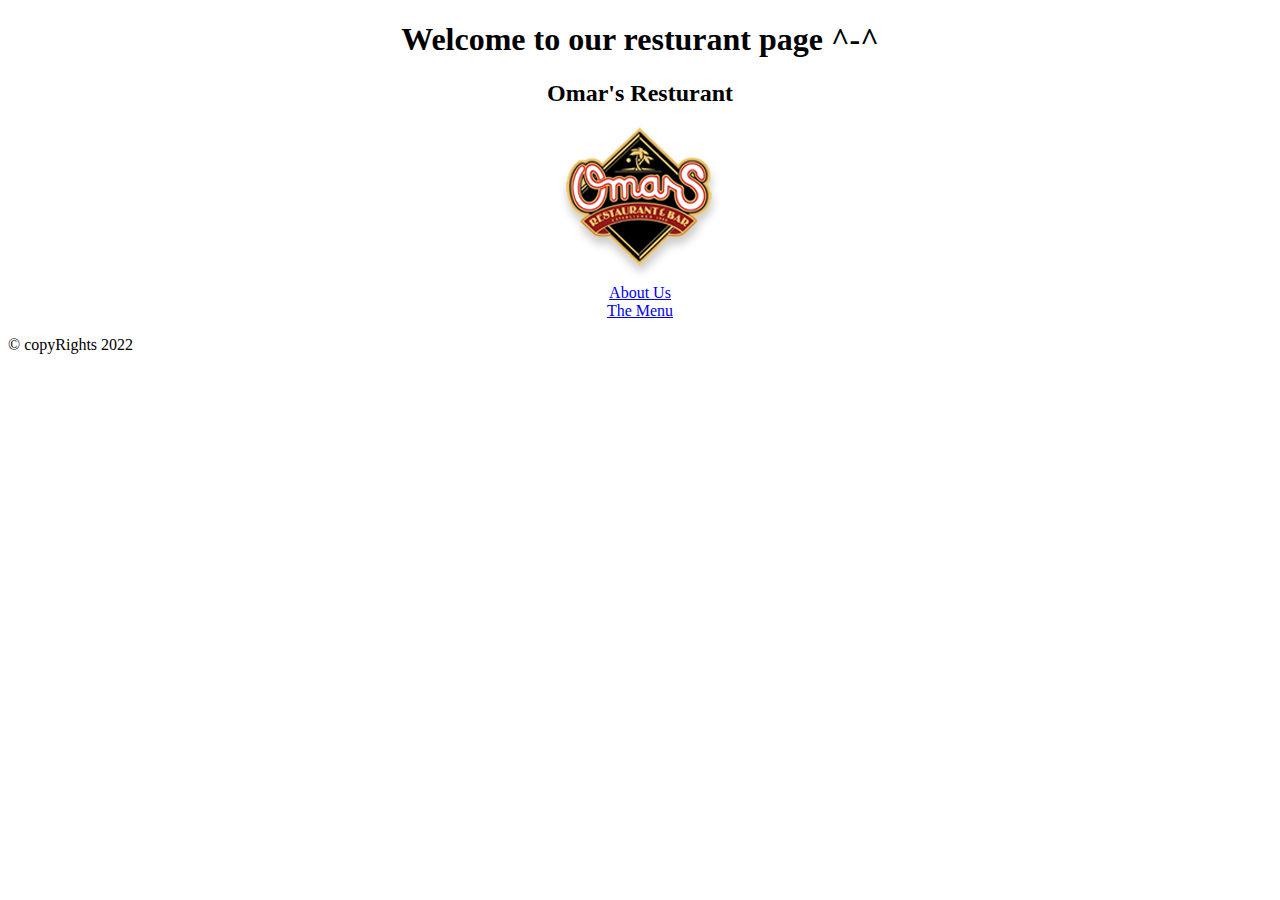
==== index.html @ bc40abda "add header,footer,main" ====
<!DOCTYPE html>
<html lang="en">
<head>
    <meta charset="UTF-8">
    <meta http-equiv="X-UA-Compatible" content="IE=edge">
    <meta name="viewport" content="width=device-width, initial-scale=1.0">
    <title>Document</title>
</head>
<body>
    <center>
    <header>
        <nav>

             <h1>Welcome to our resturant page ^-^ </h1>
            <h2>Omar's Resturant</h2>
            <img src="./omar's.png" alt="omar">

    </nav>


    </header>
    <main>

        <li><a href="/about.html">About Us</a></li>
        <li><a href="https://omarali1997.github.io/my-restaurant/">The Menu</a></li>

    </main>
</center>

    <footer>

        <p> &copy; copyRights 2022 </p>

    </footer>




</body>
</html>
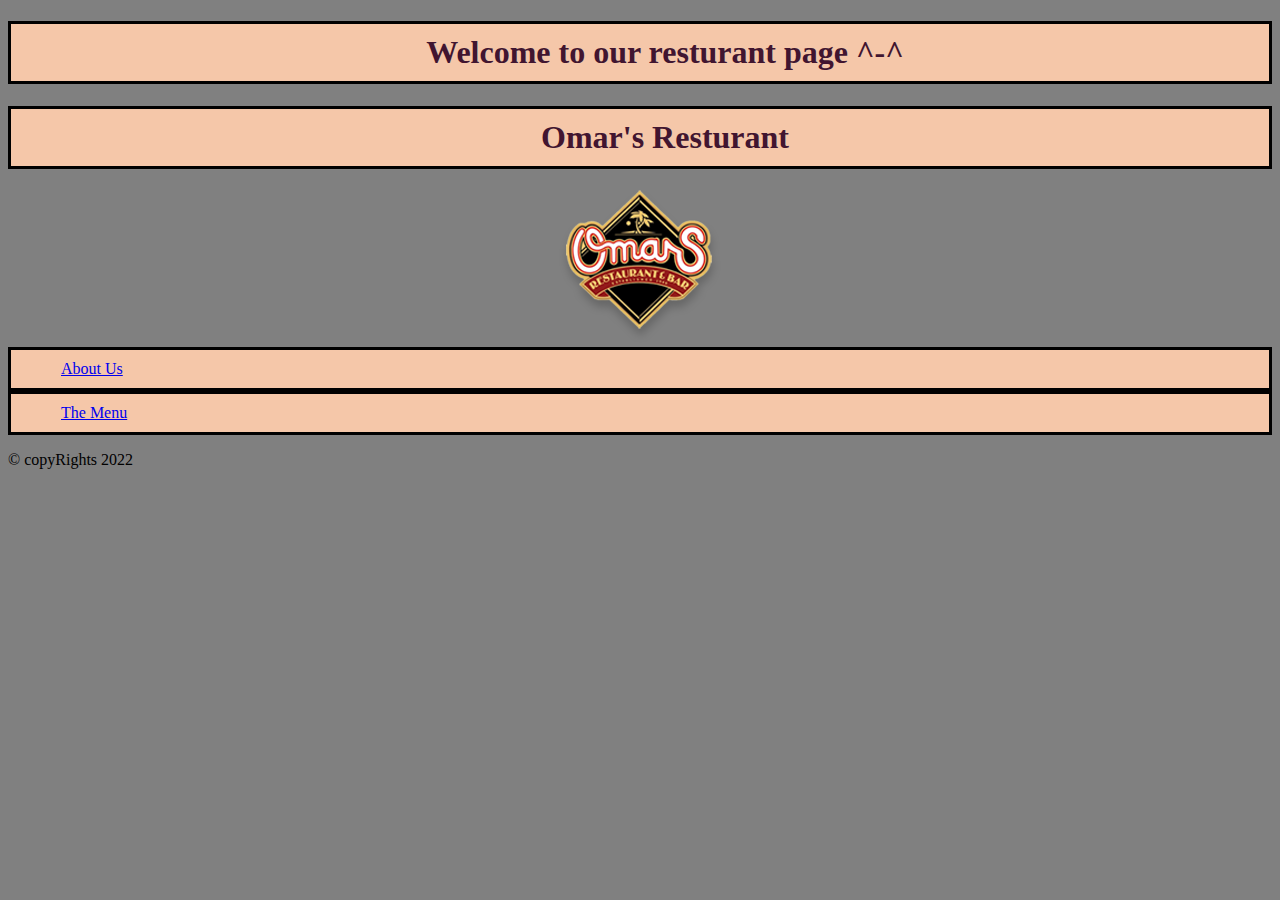
==== commit a03b1462: "add style" ====
--- a/index.html
+++ b/index.html
@@ -5,6 +5,7 @@
     <meta http-equiv="X-UA-Compatible" content="IE=edge">
     <meta name="viewport" content="width=device-width, initial-scale=1.0">
     <title>Document</title>
+    <link rel="stylesheet" href="./style.css">
 </head>
 <body>
     <center>
@@ -12,20 +13,23 @@
         <nav>
 
              <h1>Welcome to our resturant page ^-^ </h1>
-            <h2>Omar's Resturant</h2>
+            <h1>Omar's Resturant</h1>
             <img src="./omar's.png" alt="omar">
 
     </nav>
 
-
+</center>
     </header>
     <main>
+        <div>
 
-        <li><a href="/about.html">About Us</a></li>
-        <li><a href="https://omarali1997.github.io/my-restaurant/">The Menu</a></li>
+            <li><a href="./about.html">About Us</a></li>
+            <li><a href="./menu.html">The Menu</a></li>
+            
 
+        </div>
     </main>
-</center>
+
 
     <footer>
 
--- a/style.css
+++ b/style.css
@@ -0,0 +1,23 @@
+h1{
+    background-color: rgb(245, 199, 169);
+    color:rgb(65, 21, 48);
+    border: 3px solid black;
+    padding-left: 50px;
+    padding-top: 10px;
+    padding-bottom: 10px;
+}
+
+body {
+    background-color: gray;
+    
+}
+  
+li {
+    background-color: rgb(245, 199, 169);
+    color:rgb(65, 21, 48);
+    border: 3px solid black;
+    padding-left: 50px;
+    padding-top: 10px;
+    padding-bottom: 10px;
+    
+}